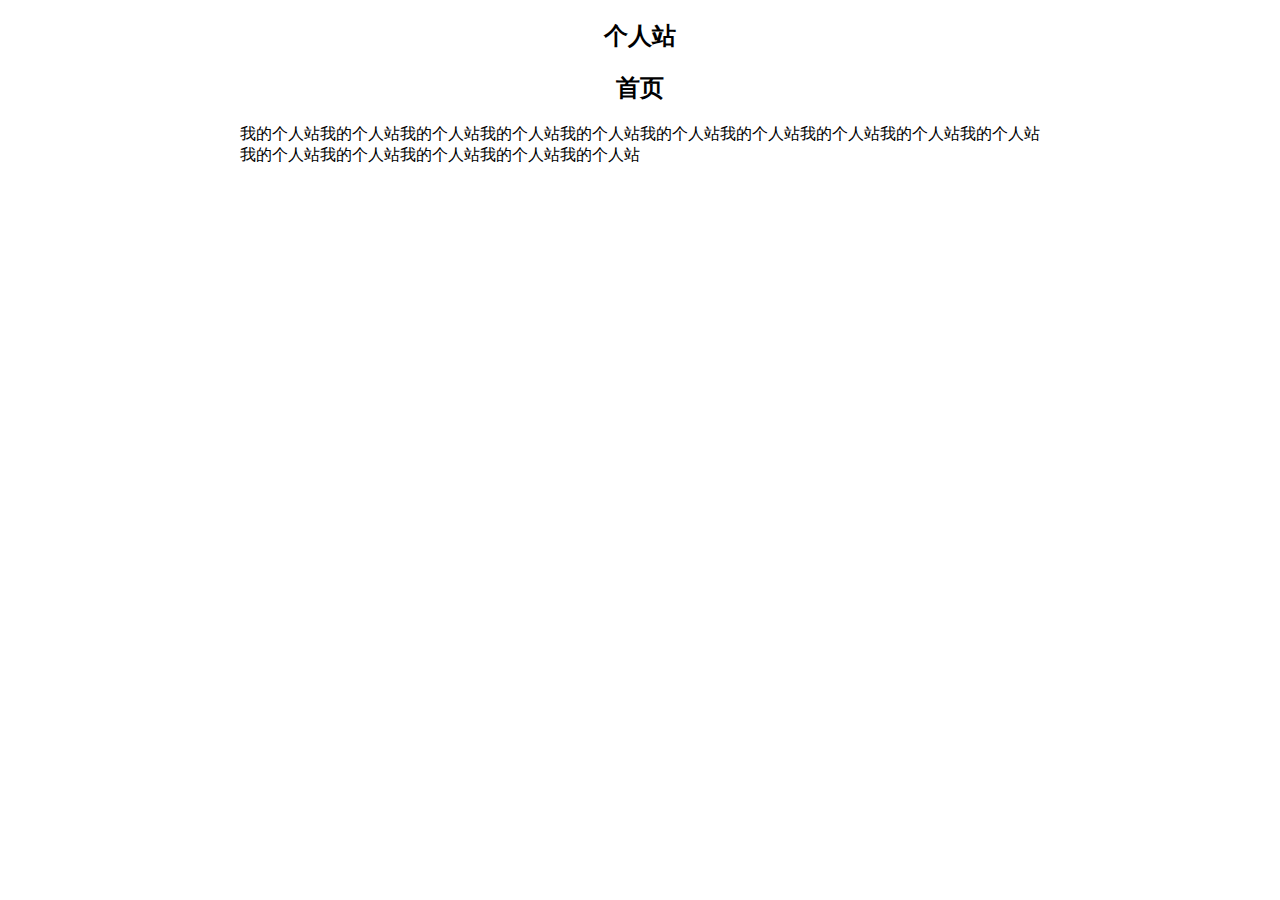
==== index.html @ 42ca0572 "second" ====
<!DOCTYPE html>
<html lang="en">
<head>
	<meta charset="UTF-8">
	<title>我的个人站</title>
	<link rel="stylesheet" href="index.css">
</head>
<body>
<div class="container">
	<h2>个人站</h2>
	<h2>首页</h2>
	<p>我的个人站我的个人站我的个人站我的个人站我的个人站我的个人站我的个人站我的个人站我的个人站我的个人站我的个人站我的个人站我的个人站我的个人站我的个人站</p>
</div>
	
</body>
</html>
---- index.css ----
.container{
	width: 800px;
	margin: 0 auto;
}

h2{
	text-align: center;
}
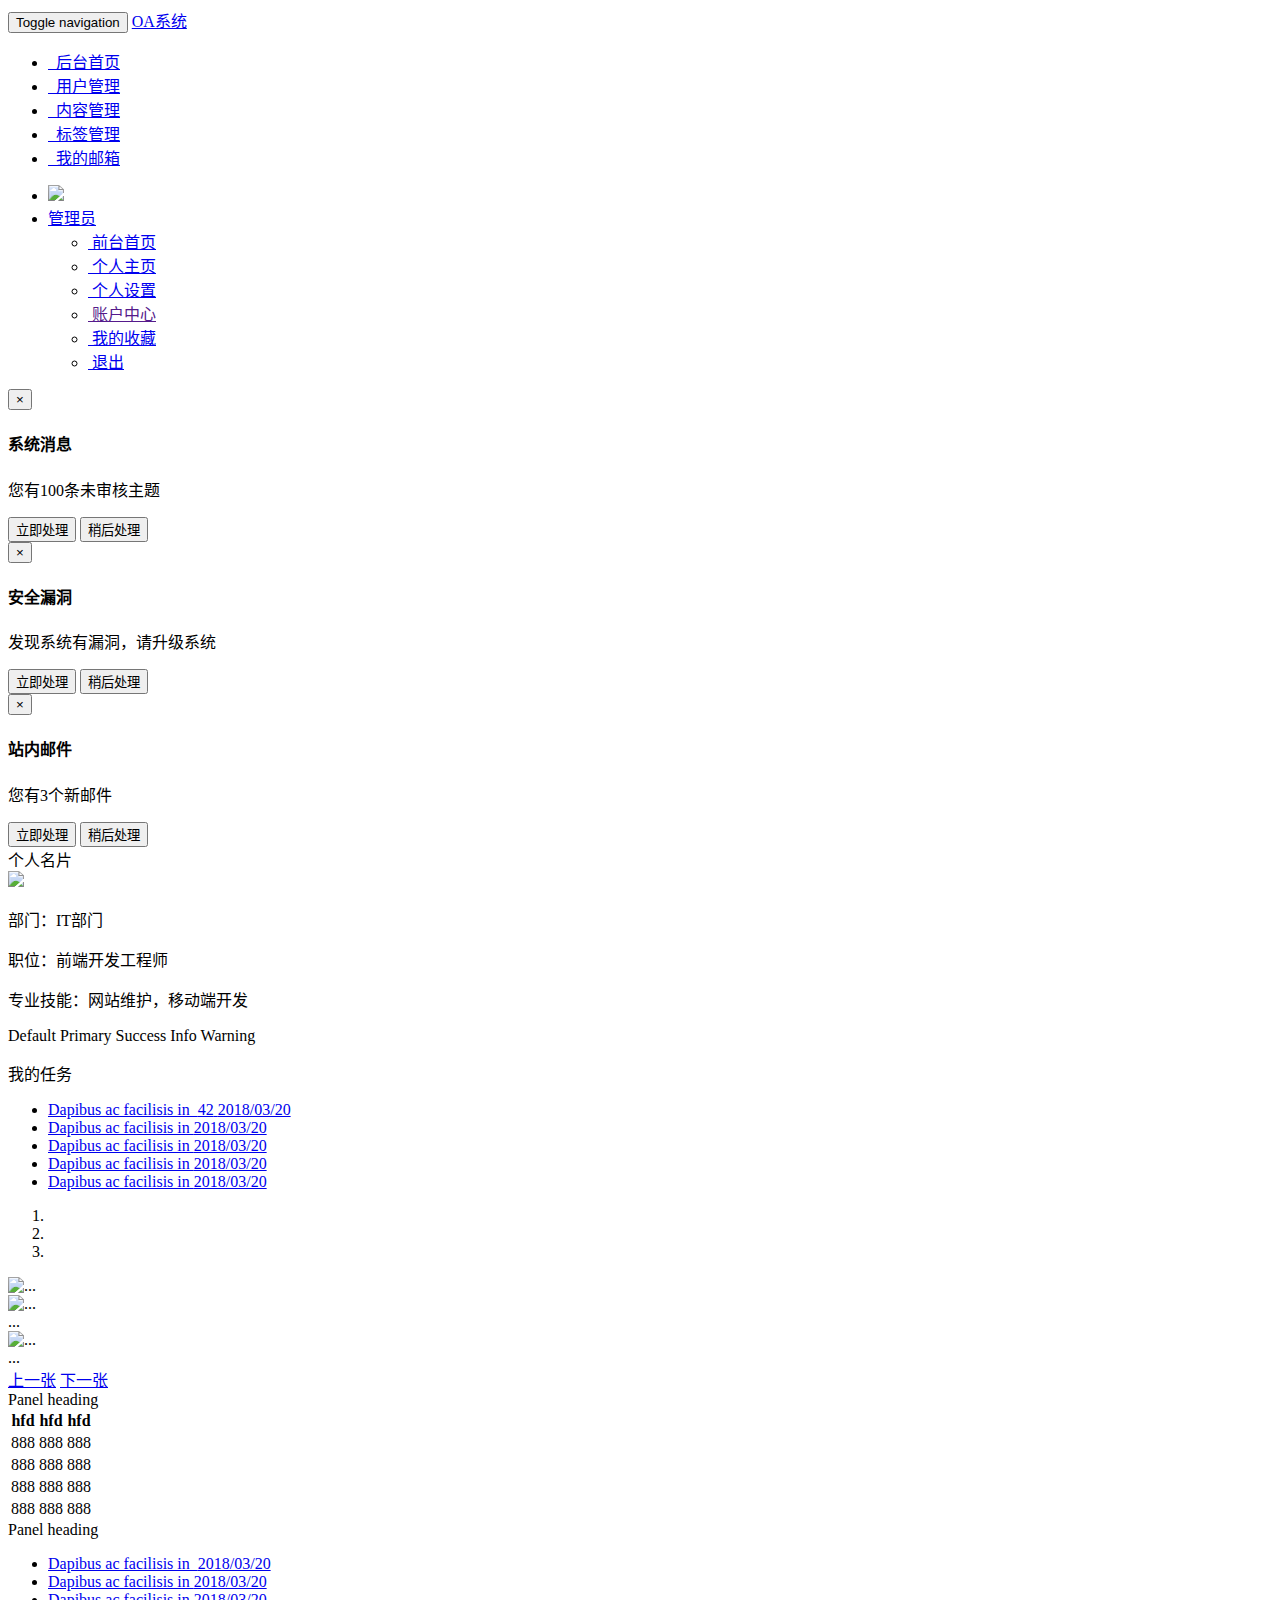
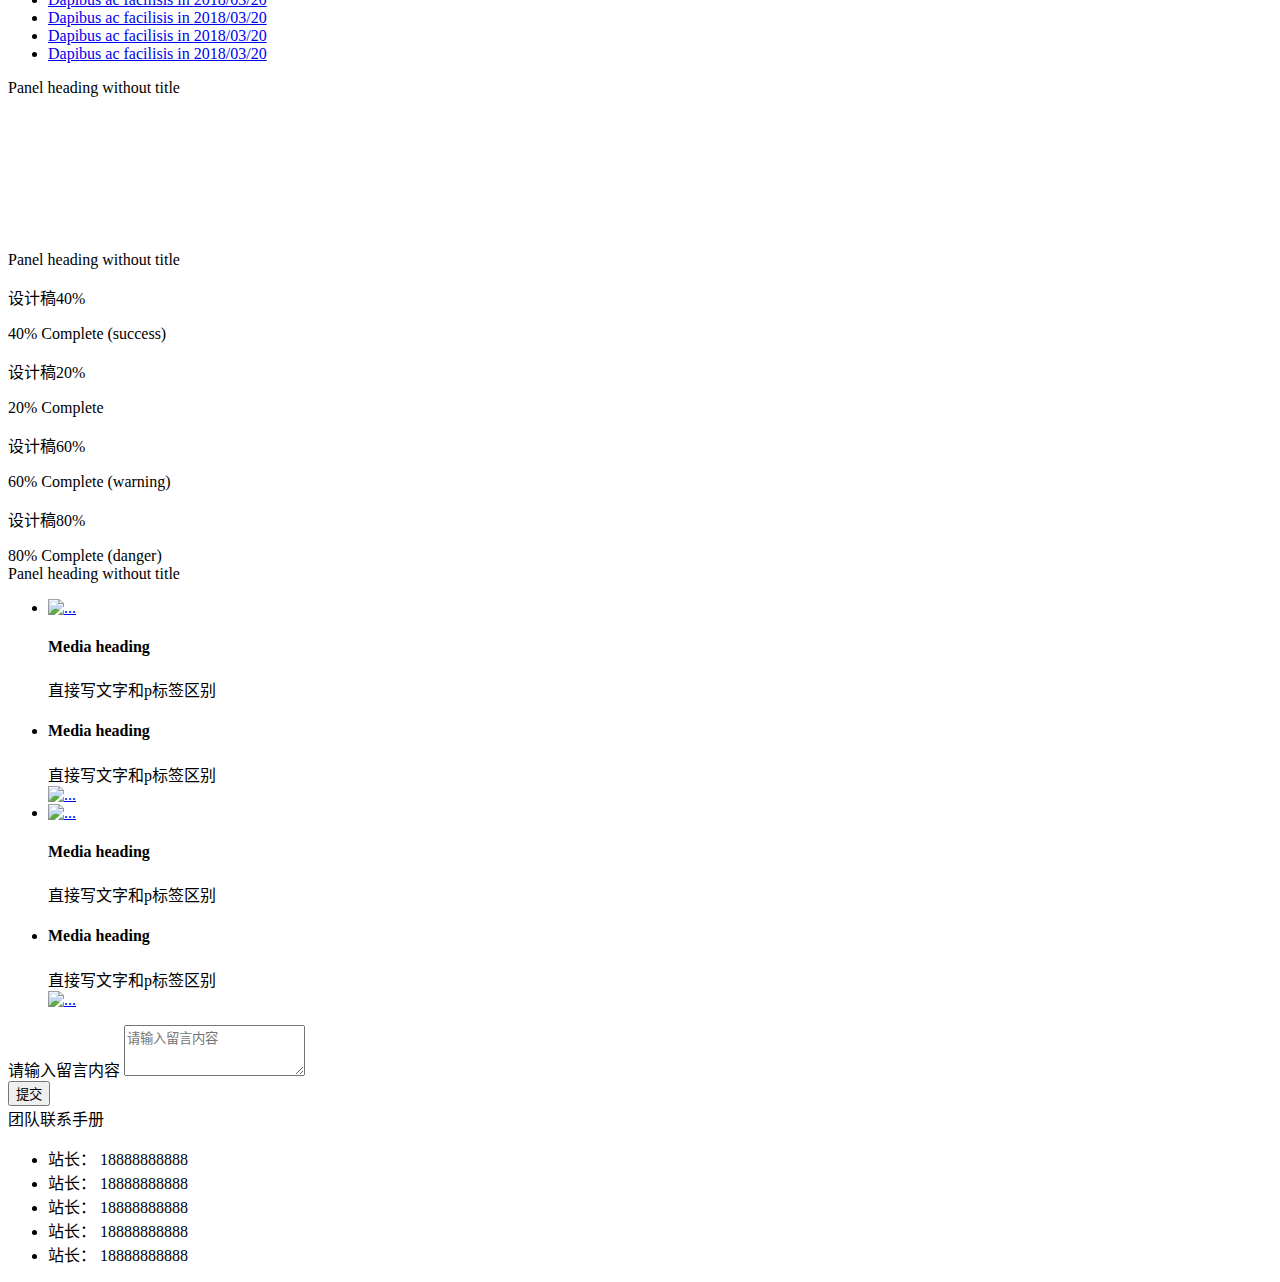
==== commit d8eb79af: "1.4" ====
--- a/index.html
+++ b/index.html
@@ -1,16 +1,410 @@
 <!DOCTYPE html>
-<html lang="en">
-<head>
-	<meta charset="UTF-8">
-	<title>我的个人站</title>
-	<link rel="stylesheet" href="index.css">
-</head>
-<body>
-<div class="container">
-	<h2>个人站</h2>
-	<h2>首页</h2>
-	<p>我的个人站我的个人站我的个人站我的个人站我的个人站我的个人站我的个人站我的个人站我的个人站我的个人站我的个人站我的个人站我的个人站我的个人站我的个人站</p>
-</div>
-	
-</body>
+<html lang="zh-CN">
+  
+  <head>
+    <meta charset="utf-8" />
+    <meta http-equiv="X-UA-Compatible" content="IE=edge" />
+    <meta name="viewport" content="width=device-width, initial-scale=1" />
+    <!-- 上述3个meta标签*必须*放在最前面，任何其他内容都*必须*跟随其后！ -->
+    <title>后台首页</title>
+    <!-- Bootstrap -->
+    <link href="css/bootstrap.min.css" rel="stylesheet" />
+    <link rel="stylesheet" href="css/my.css" />
+    <!-- HTML5 shim and Respond.js for IE8 support of HTML5 elements and media queries -->
+    <!-- WARNING: Respond.js doesn't work if you view the page via file:// -->
+    <!--[if lt IE 9]>
+      <script src="//cdn.bootcss.com/html5shiv/3.7.2/html5shiv.min.js"></script>
+      <script src="//cdn.bootcss.com/respond.js/1.4.2/respond.min.js"></script>
+    <![endif]--></head>
+  
+  <body>
+    <nav class="navbar navbar-default">
+      <div class="container">
+        <!-- Brand and toggle get grouped for better mobile display -->
+        <div class="navbar-header">
+          <button type="button" class="navbar-toggle collapsed" data-toggle="collapse" data-target="#bs-example-navbar-collapse-1" aria-expanded="false">
+            <span class="sr-only">Toggle navigation</span>
+            <span class="icon-bar"></span>
+            <span class="icon-bar"></span>
+            <span class="icon-bar"></span>
+          </button>
+          <a class="navbar-brand" href="#">OA系统</a></div>
+        <!-- Collect the nav links, forms, and other content for toggling -->
+        <div class="collapse navbar-collapse" id="bs-example-navbar-collapse-1">
+          <ul class="nav navbar-nav">
+            <li class="active">
+              <a href="index.html">
+                <span class="glyphicon glyphicon-home"></span>&nbsp;&nbsp;后台首页</a>
+            </li>
+            <li>
+              <a href="user_list.html">
+                <span class="glyphicon glyphicon-user"></span>&nbsp;&nbsp;用户管理</a>
+            </li>
+            <li>
+              <a href="contents.html">
+                <span class="glyphicon glyphicon-list-alt"></span>&nbsp;&nbsp;内容管理</a>
+            </li>
+            <li>
+              <a href="tags.html">
+                <span class="glyphicon glyphicon-tags"></span>&nbsp;&nbsp;标签管理</a>
+            </li>
+            <li>
+              <a href="email.html">
+                <span class="glyphicon glyphicon-envelope"></span>&nbsp;&nbsp;我的邮箱</a>
+            </li>
+          </ul>
+          <ul class="nav navbar-nav navbar-right">
+            <li>
+              <img class="user_img img-circle hidden-sm hidden-xs" src="images/touxiang.jpg" /></li>
+            <li class="dropdown">
+              <a href="#" class="dropdown-toggle" data-toggle="dropdown" role="button" aria-haspopup="true" aria-expanded="false">管理员
+                <span class="caret"></span></a>
+              <ul class="dropdown-menu">
+                <li>
+                  <a href="index.html">
+                    <span class="glyphicon glyphicon-screenshot"></span>&nbsp;前台首页</a>
+                </li>
+                <li>
+                  <a href="#">
+                    <span class="glyphicon glyphicon-user"></span>&nbsp;个人主页</a>
+                </li>
+                <li>
+                  <a href="#">
+                    <span class="glyphicon glyphicon-cog"></span>&nbsp;个人设置</a>
+                </li>
+                <li role="separator">
+                  <a href="">
+                    <span class="glyphicon glyphicon-credit-card"></span>&nbsp;账户中心</a>
+                </li>
+                <li>
+                  <a href="#">
+                    <span class="glyphicon glyphicon-heart"></span>&nbsp;我的收藏</a>
+                </li>
+                <li>
+                  <a href="#">
+                    <span class="glyphicon glyphicon-off"></span>&nbsp;退出</a>
+                </li>
+              </ul>
+            </li>
+          </ul>
+        </div>
+        <!-- /.navbar-collapse --></div>
+      <!-- /.container-fluid --></nav>
+    <div class="container">
+      <div class="row">
+        <div class="col-md-4">
+          <div class="alert alert-info alert-dismissible" role="alert">
+            <button type="button" class="close" data-dismiss="alert" aria-label="Close">
+              <span aria-hidden="true">&times;</span></button>
+            <h4>系统消息</h4>
+            <p>您有100条未审核主题</p>
+            <div>
+              <button class="btn btn-info">立即处理</button>
+              <button class="btn btn-default">稍后处理</button></div>
+          </div>
+        </div>
+        <div class="col-md-4">
+          <div class="alert alert-danger alert-dismissible" role="alert">
+            <button type="button" class="close" data-dismiss="alert" aria-label="Close">
+              <span aria-hidden="true">&times;</span></button>
+            <h4>安全漏洞</h4>
+            <p>发现系统有漏洞，请升级系统</p>
+            <div>
+              <button class="btn btn-danger">立即处理</button>
+              <button class="btn btn-default">稍后处理</button></div>
+          </div>
+        </div>
+        <div class="col-md-4">
+          <div class="alert alert-success alert-dismissible" role="alert">
+            <button type="button" class="close" data-dismiss="alert" aria-label="Close">
+              <span aria-hidden="true">&times;</span></button>
+            <h4>站内邮件</h4>
+            <p>您有3个新邮件</p>
+            <div>
+              <button class="btn btn-success">立即处理</button>
+              <button class="btn btn-default">稍后处理</button></div>
+          </div>
+        </div>
+      </div>
+      <div class="row">
+        <div class="col-md-4">
+          <div class="panel panel-default">
+            <div class="panel-heading">个人名片</div>
+            <div class="panel-body">
+              <div class="row">
+                <div class="col-xs-6 ">
+                  <img class="img-rounded img-responsive" src="images/images.jpg" /></div>
+                <div class="col-xs-6 ">
+                  <p>部门：IT部门</p>
+                  <p>职位：前端开发工程师</p>
+                  <p>专业技能：网站维护，移动端开发</p>
+                </div>
+              </div>
+              <p>
+                <span class="label label-default">Default</span>
+                <span class="label label-primary">Primary</span>
+                <span class="label label-success">Success</span>
+                <span class="label label-info">Info</span>
+                <span class="label label-warning">Warning</span></p>
+              <div class="panel panel-default">
+                <!-- Default panel contents -->
+                <div class="panel-heading">我的任务</div>
+                <!-- List group -->
+                <div class="panel-body">
+                  <ul class="list-group">
+                    <li class="list-group-item">
+                      <a href="#">
+                        <span class="glyphicon glyphicon-ok"></span>Dapibus ac facilisis in&nbsp;
+                        <span class="badge">42</span>
+                        <span class="pull-right">2018/03/20</span></a>
+                    </li>
+                    <li class="list-group-item">
+                      <a href="#">
+                        <span class="glyphicon glyphicon-ok"></span>Dapibus ac facilisis in
+                        <span class="pull-right">2018/03/20</span></a>
+                    </li>
+                    <li class="list-group-item">
+                      <a href="#">
+                        <span class="glyphicon glyphicon-ok"></span>Dapibus ac facilisis in
+                        <span class="pull-right">2018/03/20</span></a>
+                    </li>
+                    <li class="list-group-item">
+                      <a href="#">
+                        <span class="glyphicon glyphicon-ok"></span>Dapibus ac facilisis in
+                        <span class="pull-right">2018/03/20</span></a>
+                    </li>
+                    <li class="list-group-item">
+                      <a href="#">
+                        <span class="glyphicon glyphicon-ok"></span>Dapibus ac facilisis in
+                        <span class="pull-right">2018/03/20</span></a>
+                    </li>
+                  </ul>
+                </div>
+                <div class="panel-footer"></div>
+              </div>
+            </div>
+          </div>
+        </div>
+        <div class="col-md-8">
+          <div id="carousel-example-generic" class="carousel slide" data-ride="carousel" data-interval="3000">
+            <!-- Indicators -->
+            <ol class="carousel-indicators">
+              <li data-target="#carousel-example-generic" data-slide-to="0" class="active"></li>
+              <li data-target="#carousel-example-generic" data-slide-to="1"></li>
+              <li data-target="#carousel-example-generic" data-slide-to="2"></li>
+            </ol>
+            <!-- Wrapper for slides -->
+            <div class="carousel-inner" role="listbox">
+              <div class="item active">
+                <img src="images/01.jpg" alt="..." />
+                <div class="carousel-caption"></div>
+              </div>
+              <div class="item">
+                <img src="images/02.jpg" alt="..." />
+                <div class="carousel-caption">...</div></div>
+              <div class="item">
+                <img src="images/03.jpg" alt="..." />
+                <div class="carousel-caption">...</div></div>
+            </div>
+            <!-- Controls -->
+            <a class="left carousel-control" href="#carousel-example-generic" role="button" data-slide="prev">
+              <span class="glyphicon glyphicon-chevron-left" aria-hidden="true"></span>
+              <span class="sr-only">上一张</span></a>
+            <a class="right carousel-control" href="#carousel-example-generic" role="button" data-slide="next">
+              <span class="glyphicon glyphicon-chevron-right" aria-hidden="true"></span>
+              <span class="sr-only">下一张</span></a>
+          </div>
+        </div>
+      </div>
+      <div class="row">
+        <div class="col-md-6">
+          <div class="panel panel-default">
+            <div class="panel-heading">Panel heading</div>
+            <div class="panel-body">
+              <table class="table">
+                <tbody>
+                  <tr>
+                    <th>hfd</th>
+                    <th>hfd</th>
+                    <th>hfd</th></tr>
+                  <tr>
+                    <td>888</td>
+                    <td>888</td>
+                    <td>888</td></tr>
+                  <tr>
+                    <td>888</td>
+                    <td>888</td>
+                    <td>888</td></tr>
+                  <tr>
+                    <td>888</td>
+                    <td>888</td>
+                    <td>888</td></tr>
+                  <tr>
+                    <td>888</td>
+                    <td>888</td>
+                    <td>888</td></tr>
+                </tbody>
+              </table>
+            </div>
+          </div>
+        </div>
+        <div class="col-md-6">
+          <div class="panel panel-default">
+            <div class="panel-heading">Panel heading</div>
+            <ul class="list-group">
+              <li class="list-group-item">
+                <a href="#">
+                  <span class="glyphicon glyphicon-ok"></span>Dapibus ac facilisis in&nbsp;
+                  <span class="pull-right">2018/03/20</span></a>
+              </li>
+              <li class="list-group-item">
+                <a href="#">
+                  <span class="glyphicon glyphicon-ok"></span>Dapibus ac facilisis in
+                  <span class="pull-right">2018/03/20</span></a>
+              </li>
+              <li class="list-group-item">
+                <a href="#">
+                  <span class="glyphicon glyphicon-ok"></span>Dapibus ac facilisis in
+                  <span class="pull-right">2018/03/20</span></a>
+              </li>
+              <li class="list-group-item">
+                <a href="#">
+                  <span class="glyphicon glyphicon-ok"></span>Dapibus ac facilisis in
+                  <span class="pull-right">2018/03/20</span></a>
+              </li>
+              <li class="list-group-item">
+                <a href="#">
+                  <span class="glyphicon glyphicon-remove"></span>Dapibus ac facilisis in
+                  <span class="pull-right">2018/03/20</span></a>
+              </li>
+              <li class="list-group-item">
+                <a href="#">
+                  <span class="glyphicon glyphicon-remove"></span>Dapibus ac facilisis in
+                  <span class="pull-right">2018/03/20</span></a>
+              </li>
+            </ul>
+          </div>
+        </div>
+      </div>
+      <div class="row">
+        <div class="col-md-6">
+          <div class="panel panel-default">
+            <div class="panel-heading">Panel heading without title</div>
+            <div class="panel-body">
+              <canvas id="canvas" class="col-md-12"></canvas>
+            </div>
+          </div>
+        </div>
+        <div class="col-md-6">
+          <div class="panel panel-default">
+            <div class="panel-heading">Panel heading without title</div>
+            <div class="panel-body">
+              <p>设计稿40%</p>
+              <div class="progress">
+                <div class="progress-bar progress-bar-success progress-bar-striped" role="progressbar" aria-valuenow="40" aria-valuemin="0" aria-valuemax="100" style="width: 40%">
+                  <span class="sr-only">40% Complete (success)</span></div>
+              </div>
+              <p>设计稿20%</p>
+              <div class="progress">
+                <div class="progress-bar progress-bar-info progress-bar-striped" role="progressbar" aria-valuenow="20" aria-valuemin="0" aria-valuemax="100" style="width: 20%">
+                  <span class="sr-only">20% Complete</span></div>
+              </div>
+              <p>设计稿60%</p>
+              <div class="progress">
+                <div class="progress-bar progress-bar-warning progress-bar-striped" role="progressbar" aria-valuenow="60" aria-valuemin="0" aria-valuemax="100" style="width: 60%">
+                  <span class="sr-only">60% Complete (warning)</span></div>
+              </div>
+              <p>设计稿80%</p>
+              <div class="progress">
+                <div class="progress-bar progress-bar-danger progress-bar-striped" role="progressbar" aria-valuenow="80" aria-valuemin="0" aria-valuemax="100" style="width: 80%">
+                  <span class="sr-only">80% Complete (danger)</span></div>
+              </div>
+            </div>
+          </div>
+        </div>
+      </div>
+      <div class="row">
+        <div class="col-md-12">
+          <div class="panel panel-default">
+            <div class="panel-heading">Panel heading without title</div>
+            <div class="panel-body">
+              <div class="col-md-7">
+                <ul class="media-list">
+                  <li class="media well">
+                    <div class="media-left">
+                      <a href="#">
+                        <img class="media-object img60" src="images/a.png" alt="..." /></a>
+                    </div>
+                    <div class="media-body">
+                      <h4 class="media-heading">Media heading</h4>直接写文字和p标签区别</div></li>
+                  <li class="media well">
+                    <div class="media-body text-right">
+                      <h4 class="media-heading">Media heading</h4>直接写文字和p标签区别</div>
+                    <div class="media-right">
+                      <a href="#">
+                        <img class="media-object img60" src="images/b.png" alt="..." /></a>
+                    </div>
+                  </li>
+                  <li class="media well">
+                    <div class="media-left">
+                      <a href="#">
+                        <img class="media-object img60" src="images/a.png" alt="..." /></a>
+                    </div>
+                    <div class="media-body">
+                      <h4 class="media-heading">Media heading</h4>直接写文字和p标签区别</div></li>
+                  <li class="media well">
+                    <div class="media-body text-right">
+                      <h4 class="media-heading">Media heading</h4>直接写文字和p标签区别</div>
+                    <div class="media-right">
+                      <a href="#">
+                        <img class="media-object img60" src="images/b.png" alt="..." /></a>
+                    </div>
+                  </li>
+                </ul>
+              </div>
+              <div class="col-md-5">
+                <form>
+                  <div class="form-group">
+                    <label for="message">请输入留言内容</label>
+                    <textarea class="form-control" rows="3" placeholder="请输入留言内容"></textarea>
+                  </div>
+                  <div class="form-group">
+                    <button type="submit" class="btn btn-default">提交</button></div>
+                </form>
+                <div class="panel panel-default">
+                  <div class="panel-heading">团队联系手册</div>
+                  <div class="panel-body">
+                    <ul class="list-group">
+                      <li class="list-group-item">站长：
+                        <span class="glyphicon glyphicon-phone"></span>18888888888</li>
+                      <li class="list-group-item">站长：
+                        <span class="glyphicon glyphicon-phone"></span>18888888888</li>
+                      <li class="list-group-item">站长：
+                        <span class="glyphicon glyphicon-phone"></span>18888888888</li>
+                      <li class="list-group-item">站长：
+                        <span class="glyphicon glyphicon-phone"></span>18888888888</li>
+                      <li class="list-group-item">站长：
+												<span class="glyphicon glyphicon-phone"></span>18888888888</li>
+										</ul>
+                  </div>
+                </div>
+              </div>
+            </div>
+          </div>
+        </div>
+      </div>
+    </div>
+    <script src="js/jquery-3.1.0.min.js"></script>
+    <script src="js/bootstrap.min.js"></script>
+    <script src="js/Chart.js"></script>
+    <script src="js/data.js"></script>
+    <script>var cvs = document.getElementById('canvas');
+      var ctx = cvs.getContext('2d');
+      var chart = new Chart(ctx);
+
+      chart.Line(lineChartData, {
+        'responsive': true
+      });</script>
+  </body>
+
 </html>